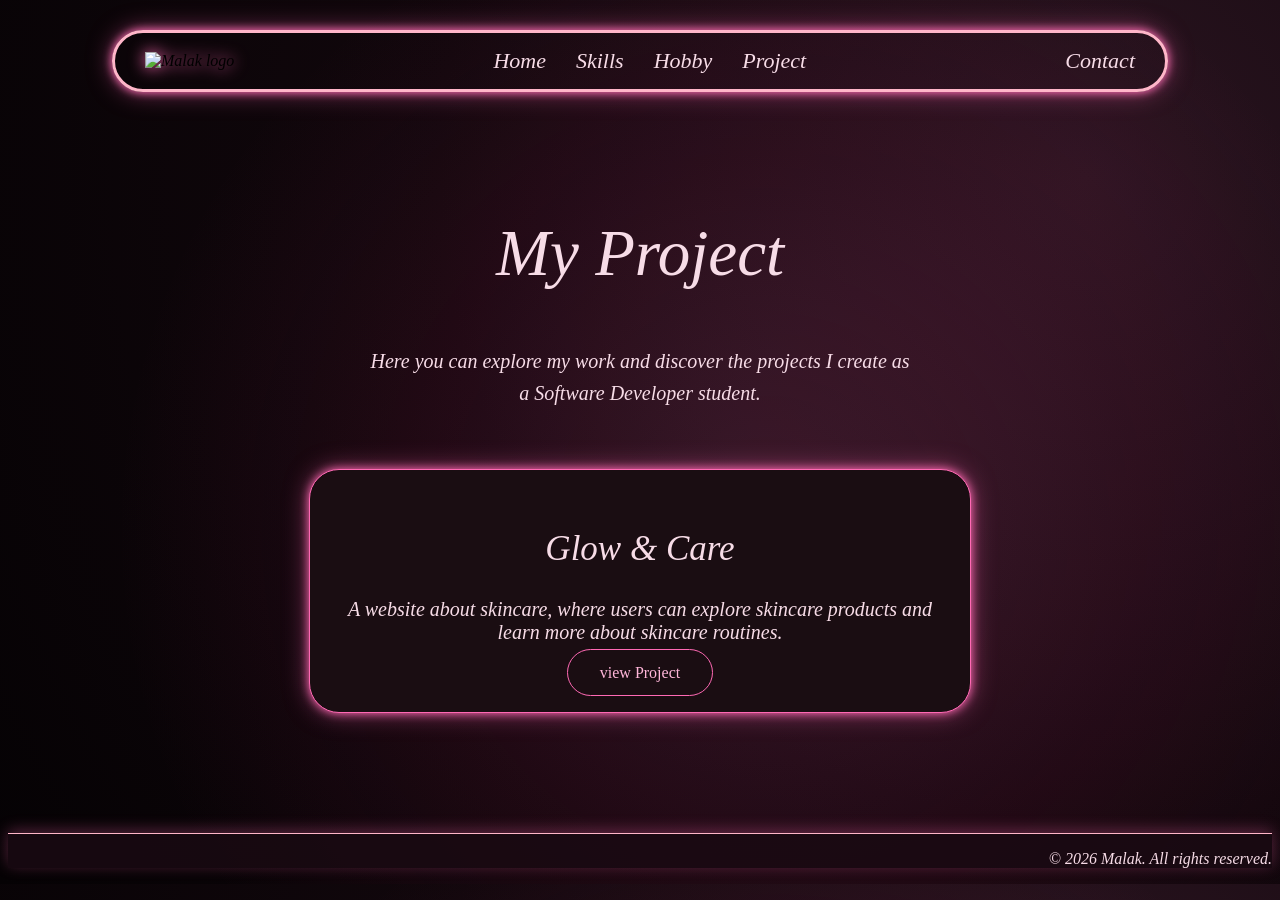
==== Project/project.html @ 3b91a3c5 "First Commit" ====
<!DOCTYPE html>
<html lang="en">

<head>
    <meta charset="UTF-8">
    <link rel="stylesheet" href="../css/style.css">
    <link rel="stylesheet" href="Project.css">
    <title>Project</title>
</head>

<body>
    <header>
        <nav class="navigatie">
            <div class="logo-container">
                <img src="../images/logo2.png" alt="Malak logo" class="logo2">
            </div>
            <div class="nav-links">
                <a href="../index.html">Home</a>
                <a href="../skills/skills.html">Skills</a>
                <a href="../hobby/hobby.html">Hobby</a>
                <a href="project.html">Project</a>
            </div>
            <div>
                <a href="../contact/contact.html" class="contact">Contact </a>
            </div>
        </nav>
    </header>
    <main class="project">
        <section class="project-intro">
            <h1> My Project</h1>
            <p>
                Here you can explore my work and discover the projects I create
                as a Software Developer student.
            </p>
        </section>
        <section class="project-card">
            <h2>Glow & Care </h2>

            <p>
                A website about skincare, where users can explore skincare
                products and learn more about skincare routines.
            </p>
            <a href="../Project/Glow & Care/index.html" class="project-button" target="_blank"> view Project</a>
        </section>
    </main>

    <footer>
        <p>&copy; 2026 Malak. All rights reserved.</p>
    </footer>

</body>

</html>
---- css/style.css ----
nav {
  display: flex;
  justify-content: space-between;
  align-items: center;
  width: 90%;
  max-width: 990px;
  margin: 30px auto;
  font-family: "Bodoni Moda", serif;
  padding: 15px 30px;
  flex-wrap: wrap;
  font-style: italic;
  border-radius: 60px;
  border: 3px solid #ffb6c9;
  box-shadow:
    0 0 10px #ff69b4,
    0 0 25px rgba(255, 105, 180, 0.5),
    0 0 10px rgba(255, 182, 201, 0.15);
}

nav :hover {
   color: #ff69b4;
}
.logo2 {
  max-height: 45px;
  width: auto;
  filter: drop-shadow(0 0 8px #ff69b4);
}

.nav-links {
  display: flex;
  gap: 30px;
}

nav a {
  color: #f7dce7;
  text-decoration: none;
  font-size: 22px;
}

body {
  background:
    radial-gradient(
      circle at 60% 60%,
      rgba(255, 105, 180, 0.15) 0%,
      rgba(219, 39, 119, 0.08) 40%,
      transparent 70%
    ),
    radial-gradient(circle at 85% 20%, #2a1420 0%, #11070c 50%, #050204 100%);
}
.foto {
  width: 250px;
  height: 350px;
  filter: drop-shadow(0 0 12px #ff69b4);
  margin: 10px auto;
}
.intro {
  display: flex;
  max-width: 1100px;
  margin: 80px auto;
}
.intro-tekst h1 {
  font-family: "Bodoni Moda", serif;
  font-style: italic;
  font-size: 65px;
  color: #f7dce7;
}
.intro-tekst p {
  font-family: "Bodoni Moda", serif;
  font-size: 20px;
  font-style: italic;
  line-height: 1.6;
  letter-spacing: 0.2px;
  color: #f7dce7;
  max-width: 550px;
}
.quick-links {
  display: flex;
  justify-content: center;
  align-items: center;
  gap: 100px;
}
.quick-links a {
  display: flex;
  justify-content: center;
  align-items: center;

  width: 170px;
  height: 150px;

  background: rgba(25, 10, 18, 0.85);
  border: 3px solid #ffb6c9;
  border-radius: 15px;

  box-shadow:
    0 0 10px #ff69b4,
    0 0 25px rgba(255, 105, 180, 0.5);
  color: #f7dce7;
  text-decoration: none;
  font-family: "Bodoni Moda", serif;
  font-style: italic;
}

.quick-links a:hover {
  color: #ff69b4;
  box-shadow: 0 0 20px #ff69b4;
}
.quick-links h2 {
  font-size: 20px;
  font-weight: 400;
}
footer {
  text-align: end;
  margin-top: 80px;

  background: rgba(25, 10, 18, 0.85);
  border-top: 1px solid #ffb6c9;

  box-shadow: 0 -3px 15px rgba(255, 105, 180, 0.3);

  color: #f7dce7;
  font-family: "Bodoni Moda", serif;
  font-size: 16px;
  font-style: italic;
}
---- Project/Project.css ----
.project {
  text-align: center;
  max-width: 800px;
  margin: 70px auto;
  display: flex;
  flex-direction: column;
  align-items: center;
}
.project-intro h1 {
  font-family: "Bodoni Moda", serif;
  font-style: italic;
  font-size: 65px;
  font-weight: 400;
  color: #f7dce7;
}
.project-intro p {
  font-family: "Bodoni Moda", serif;
  font-size: 20px;
  font-weight: 400;
  font-style: italic;
  line-height: 1.6;
  color: #f7dce7;
  max-width: 550px;
}
.project-card {
  background: #1a0d12;
  border: 1px solid #ff69b4;
  border-radius: 30px;
  padding: 30px;
  margin: 40px auto;
  max-width: 600px;
  color: #f7dce7;
  box-shadow:
    0 0 10px #ff69b4,
    0 0 25px rgba(255, 105, 180, 0.5);
}
.project-card h2 {
  font-family: "Bodoni Moda", serif;
  font-style: italic;
  font-size: 35px;
  font-weight: 400;
  color: #f7dce7;
}
.project-card p {
  font-family: "Bodoni Moda", serif;
  font-size: 20px;
  font-weight: 400;
  font-style: italic;
  color: #f7dce7;
}
.project-button {
  padding: 14px 32px;
  color: #ffb6d9;
  border: 1px solid #ff69b4;
  border-radius: 30px;
  text-decoration: none;
}
.project-button:hover {
  background: #ff69b4;
  color: #10090b;
  box-shadow: 0 0 18px rgba(255, 105, 180, 0.6);
}
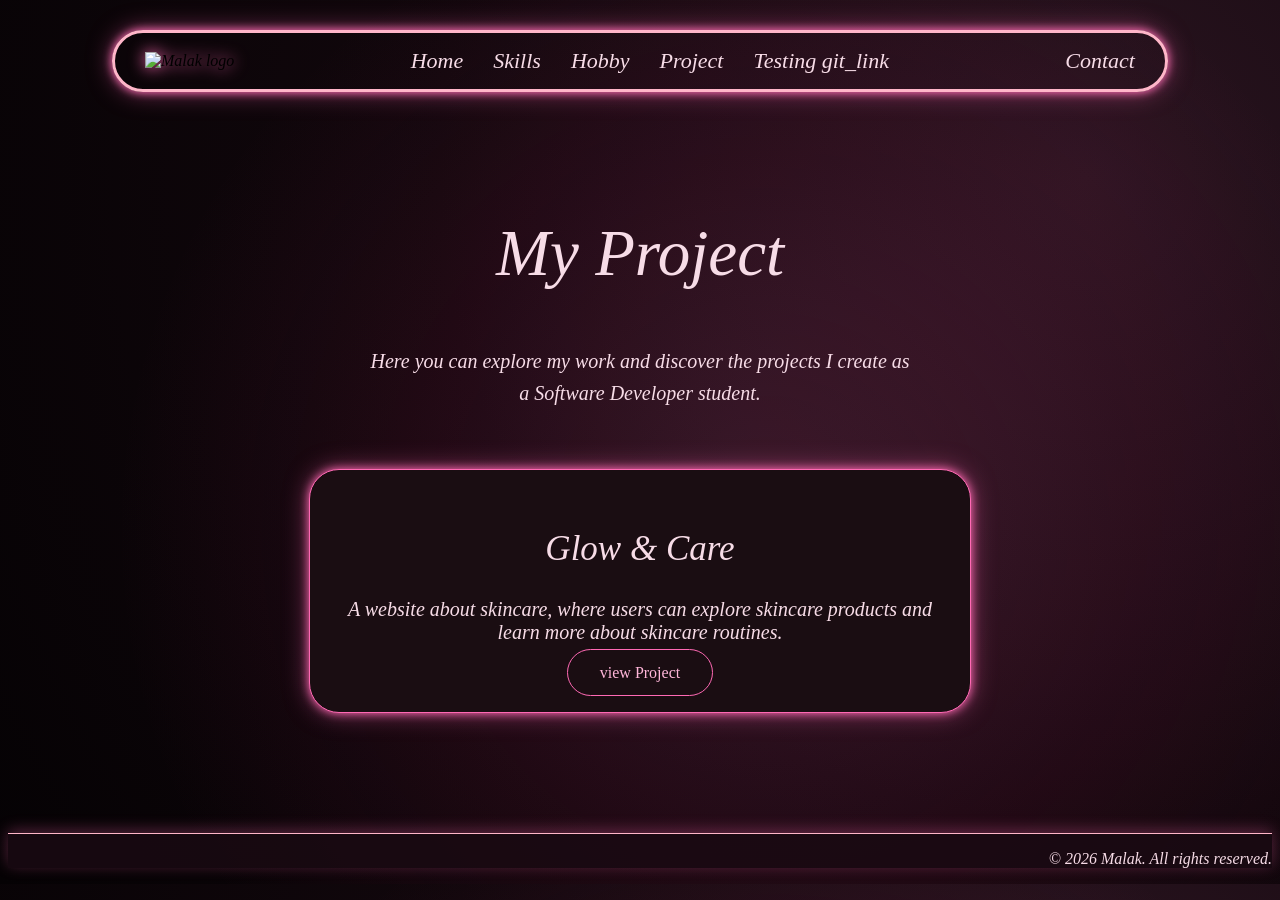
==== commit 24e3e835: "added link Testing git by adding a link" ====
--- a/Project/project.html
+++ b/Project/project.html
@@ -19,6 +19,7 @@
                 <a href="../skills/skills.html">Skills</a>
                 <a href="../hobby/hobby.html">Hobby</a>
                 <a href="project.html">Project</a>
+                <a href="project.html">Testing git_link</a>
             </div>
             <div>
                 <a href="../contact/contact.html" class="contact">Contact </a>
